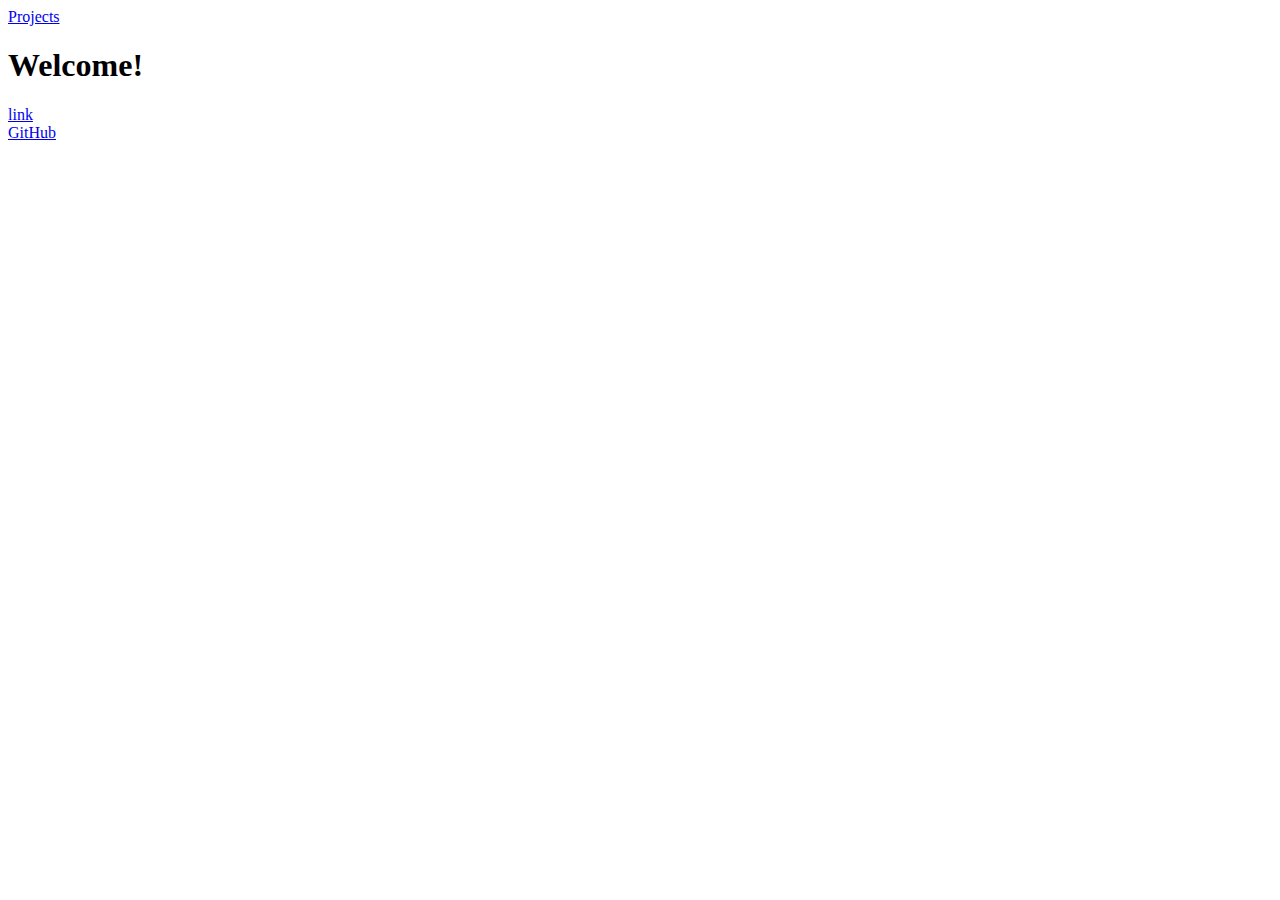
==== Portfolio/index.html @ eb8b3dc4 "Initial commit" ====
<html>
<head>
</head>
<body>
<navbar id="navbar">
    <a href="#projects">Projects</a>
</navbar>
<section id="welcome-section">
    <h1> Welcome! </h1>
</section>
<section id="projects">
    <a class="project-tile" href="link">link</a>
</section>
<section id="contact">
    <a id="profile-link" href="https://github.com/Marvinho"> GitHub </a>
</section>
</body>
</html>
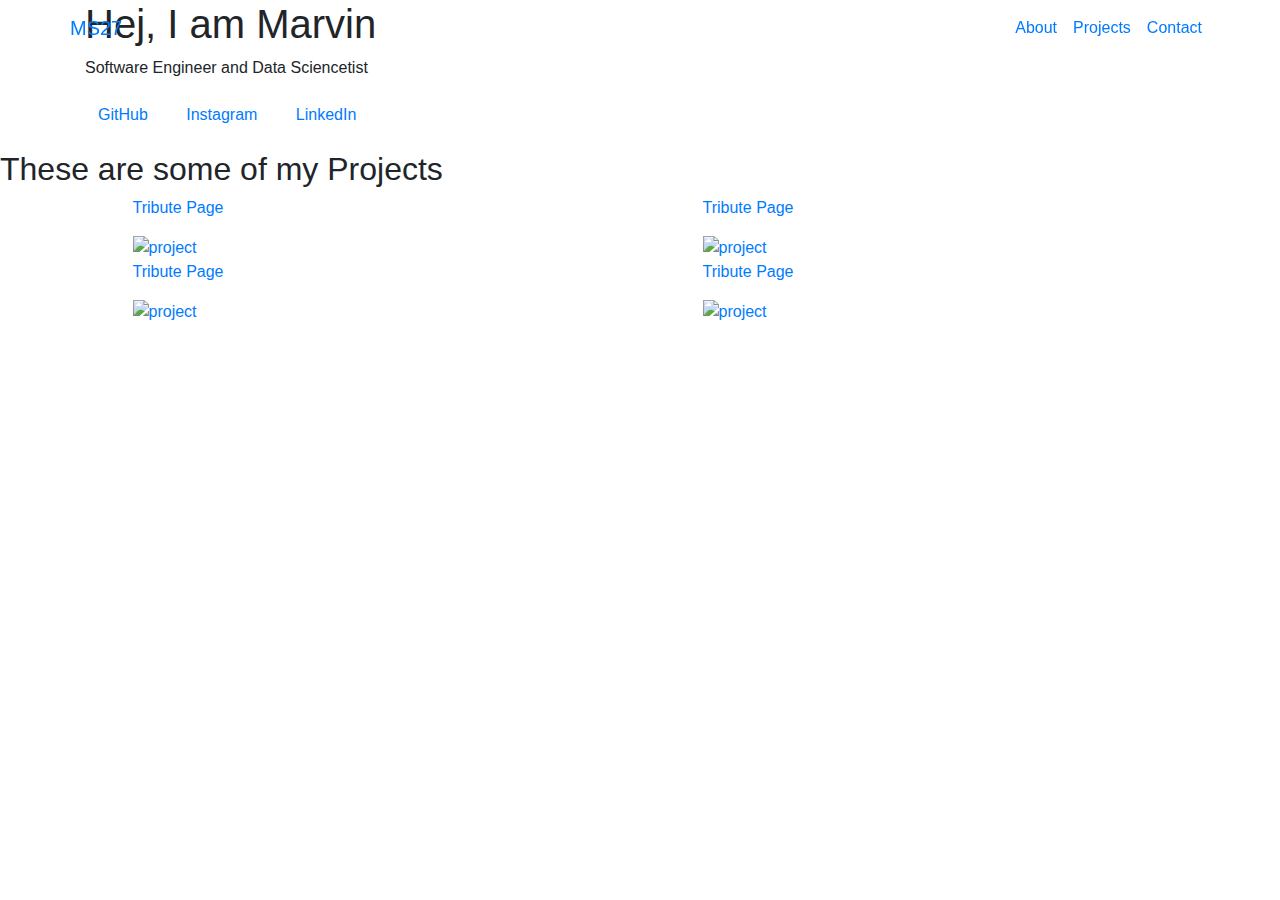
==== commit fc95eac3: "add projects grid" ====
--- a/Portfolio/index.html
+++ b/Portfolio/index.html
@@ -1,19 +1,86 @@
+<script src="https://cdn.freecodecamp.org/testable-projects-fcc/v1/bundle.js"></script>
+<link rel="stylesheet" href="https://use.fontawesome.com/releases/v5.8.1/css/all.css" integrity="sha384-50oBUHEmvpQ+1lW4y57PTFmhCaXp0ML5d60M1M7uH2+nqUivzIebhndOJK28anvf" crossorigin="anonymous">
+<!DOCTYPE html>
+<html>
 
-<html>
 <head>
+    <link rel="stylesheet" href="https://maxcdn.bootstrapcdn.com/bootstrap/4.0.0/css/bootstrap.min.css" integrity="sha384-Gn5384xqQ1aoWXA+058RXPxPg6fy4IWvTNh0E263XmFcJlSAwiGgFAW/dAiS6JXm" crossorigin="anonymous">
 </head>
-<body>
-<navbar id="navbar">
-    <a href="#projects">Projects</a>
+
+<body id="body">
+<navbar class="navbar navbar-custom navbar-expand fixed-top" id="navbar">
+    <div class="container">
+        <div class="navbar-left navbar-brand">
+            <a href="#"><i class="fas fa-hashtag"></i> MS27 </a>
+        </div>
+        <div class="navbar-right">
+            <ul class="navbar-nav">
+                <li class="navbar-item">
+                    <a class="nav-link" href="#about">About</a>
+                </li>
+                <li class="navbar-item">
+                    <a class="nav-link" href="#projects">Projects</a>
+                </li>
+                <li class="navbar-item">
+                    <a class="nav-link" href="#contact">Contact</a>
+                </li>
+            </ul>
+        </div>
+    </div>
 </navbar>
-<section id="welcome-section">
-    <h1> Welcome! </h1>
+
+<header id="welcome-section">
+    <div class="container">
+        <h1> Hej, I am Marvin</h1>
+        <p> Software Engineer and Data Sciencetist</p>
+        <div class="contact-links">
+            <ul class="list-inline list-unstyled">
+                <li class="list-inline-item">
+                    <a href="https://github.com/Marvinho" target="_blank" id="contact-links" class="btn btn-default" role="button"><i class="fab fa-github"></i> GitHub</a></li>
+                <li class="list-inline-item">
+                    <a href="https://www.instagram.com/marvinhooooooo/" target="_blank" id="contact-links" class="btn btn-default" role="button"><i class="fab fa-instagram"></i> Instagram</a></li>
+                <li class="list-inline-item">
+                    <a href="https://www.linkedin.com/in/marvin-s-00997b1a4/" target="_blank" id="contact-links" class="btn btn-default" role="button"><i class="fab fa-linkedin"></i> LinkedIn</a></li>
+            </ul>
+        </div>
+    </div>
+</header>
+<section id="projects">
+    <h2> These are some of my Projects </h2>
+    <div class="container">
+        <div class="row justify-content-around">
+            <div class="col-5 project-tile">
+                <a href="https://codepen.io/freeCodeCamp/full/zNqgVx" target="_blank" class="project">
+                    <p class="project-title"><i class="fas fa-terminal"></i> Tribute Page</p>
+                    <img class="img-fluid" src="https://upload.wikimedia.org/wikipedia/commons/9/9a/Gull_portrait_ca_usa.jpg" alt="project">
+                </a>
+            </div>
+            <div class="col-5 project-tile">
+                <a href="https://codepen.io/freeCodeCamp/full/zNqgVx" target="_blank" class="project">
+                    <p class="project-title"><i class="fas fa-terminal"></i> Tribute Page</p>
+                    <img class="img-fluid" src="https://upload.wikimedia.org/wikipedia/commons/9/9a/Gull_portrait_ca_usa.jpg" alt="project">
+                </a>
+            </div>
+        </div>
+        <div class="row justify-content-around">
+            <div class="col-5 project-tile">
+                <a href="https://codepen.io/freeCodeCamp/full/zNqgVx" target="_blank" class="project">
+                    <p class="project-title">
+                        <i class="fas fa-terminal"></i> Tribute Page
+                    </p>
+                    <img class="img-fluid" src="https://upload.wikimedia.org/wikipedia/commons/9/9a/Gull_portrait_ca_usa.jpg" alt="project">
+                </a>
+            </div>
+            <div class="col-5 project-tile">
+                <a href="https://codepen.io/freeCodeCamp/full/zNqgVx" target="_blank" class="project">
+                    <p class="project-title"><i class="fas fa-terminal"></i> Tribute Page</p>
+                    <img class="img-fluid" src="https://upload.wikimedia.org/wikipedia/commons/9/9a/Gull_portrait_ca_usa.jpg" alt="project">
+                </a>
+            </div>
+        </div>
 </section>
-<section id="projects">
-    <a class="project-tile" href="link">link</a>
-</section>
-<section id="contact">
-    <a id="profile-link" href="https://github.com/Marvinho"> GitHub </a>
-</section>
+
+
+
 </body>
 </html>